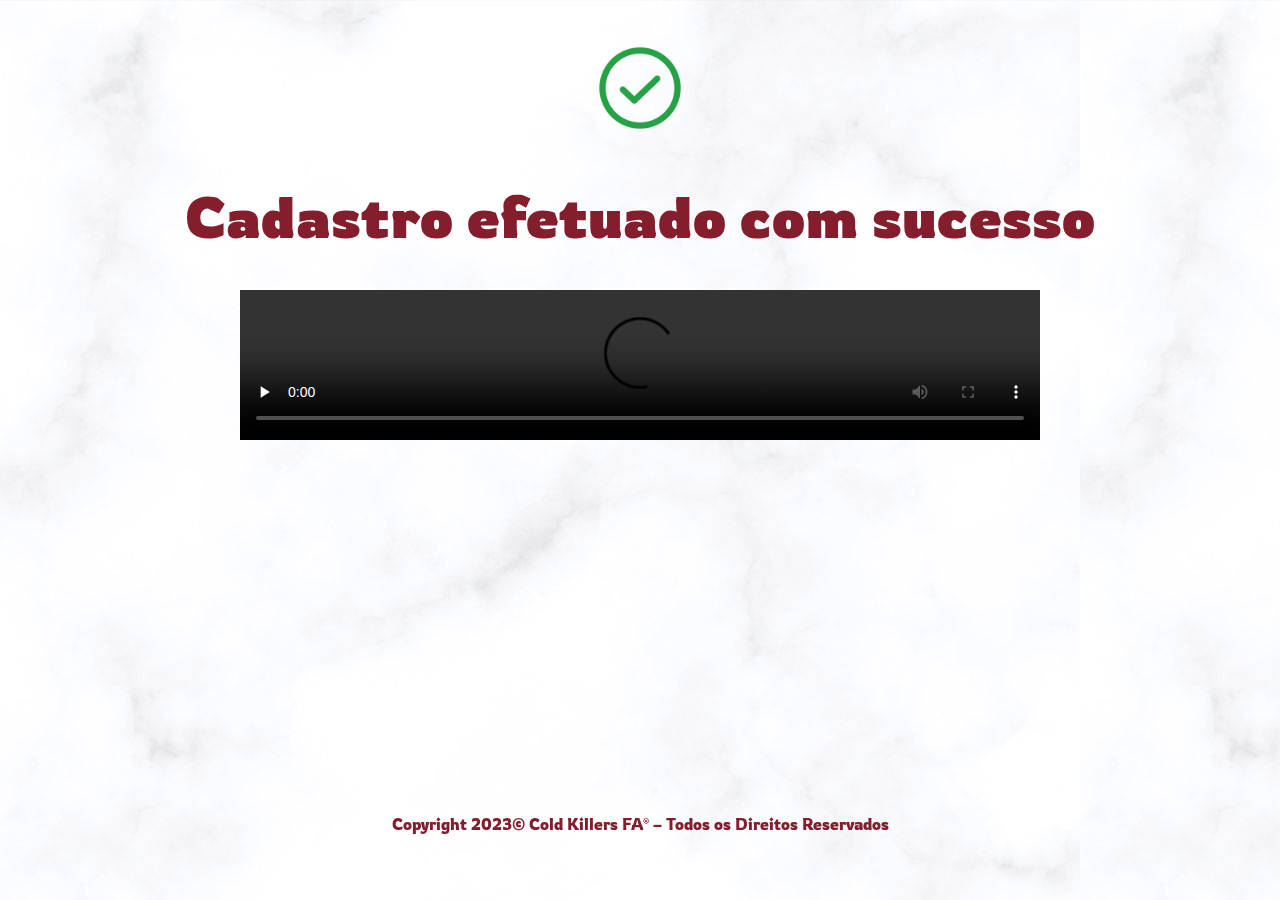
==== obrigado.html @ 06034e66 "feat: finished" ====
<!DOCTYPE html>
<html lang="en">
<head>
  <link rel="preconnect" href="https://fonts.googleapis.com">
  <link rel="preconnect" href="https://fonts.gstatic.com" crossorigin>
  <link href="https://fonts.googleapis.com/css2?family=Alumni+Sans+Inline+One&family=Dela+Gothic+One&family=Germania+One&family=Inter:wght@400;600;700&family=Monoton&family=Montserrat:wght@400;700&family=Rowdies:wght@400;700&display=swap" rel="stylesheet">
  <meta charset="UTF-8">
  <meta http-equiv="X-UA-Compatible" content="IE=edge">
  <meta name="viewport" content="width=device-width, initial-scale=1.0">
  <title>Cold Killers</title>

  <link rel="stylesheet" href="obrigado.css">
</head>
<body>
  <div class="h1">
    <img src="./images/check-circle.png" alt="">
    <h1>Cadastro efetuado com sucesso </h1> 
    
  </div>

  <div class="video">
    <video controls preload="none" src="./Obrigado.mp4">
      
    </video>
  </div>
  
  <p>
    Copyright 2023© Cold Killers FA® – Todos os Direitos Reservados
  </p>
</body>
</html>
---- obrigado.css ----
html {
  scroll-behavior: smooth;
}

body {
  background-image: url(./images/background.jpg);
  font-family: 'rowdies';
  display: flex;
  flex-direction: column;
  align-items: center;
  color: #841e2d;
  text-align: center;
}

img {
  margin-top: 30px;
  width: 100px;
  height: 100px;
}

h1 {
  font-size: 3.6rem;
}

p {
  position: fixed;
  bottom: 50px;
  margin-top: 30px;
  align-items: flex-end;
  font-size: 1rem;
}

.video {
  width: 800px;
  max-width: 800px;
}

video {
  width: 100%;
  height: 100%;
}

@media (max-width: 768px) {
  h1 {
    font-size: 1.8rem;
    margin-bottom: 20px;
  }

  img {
    margin-top: 0;
  }

  .video {
    width: fit-content;
  }
 
  p {
    position: static;
  }
}
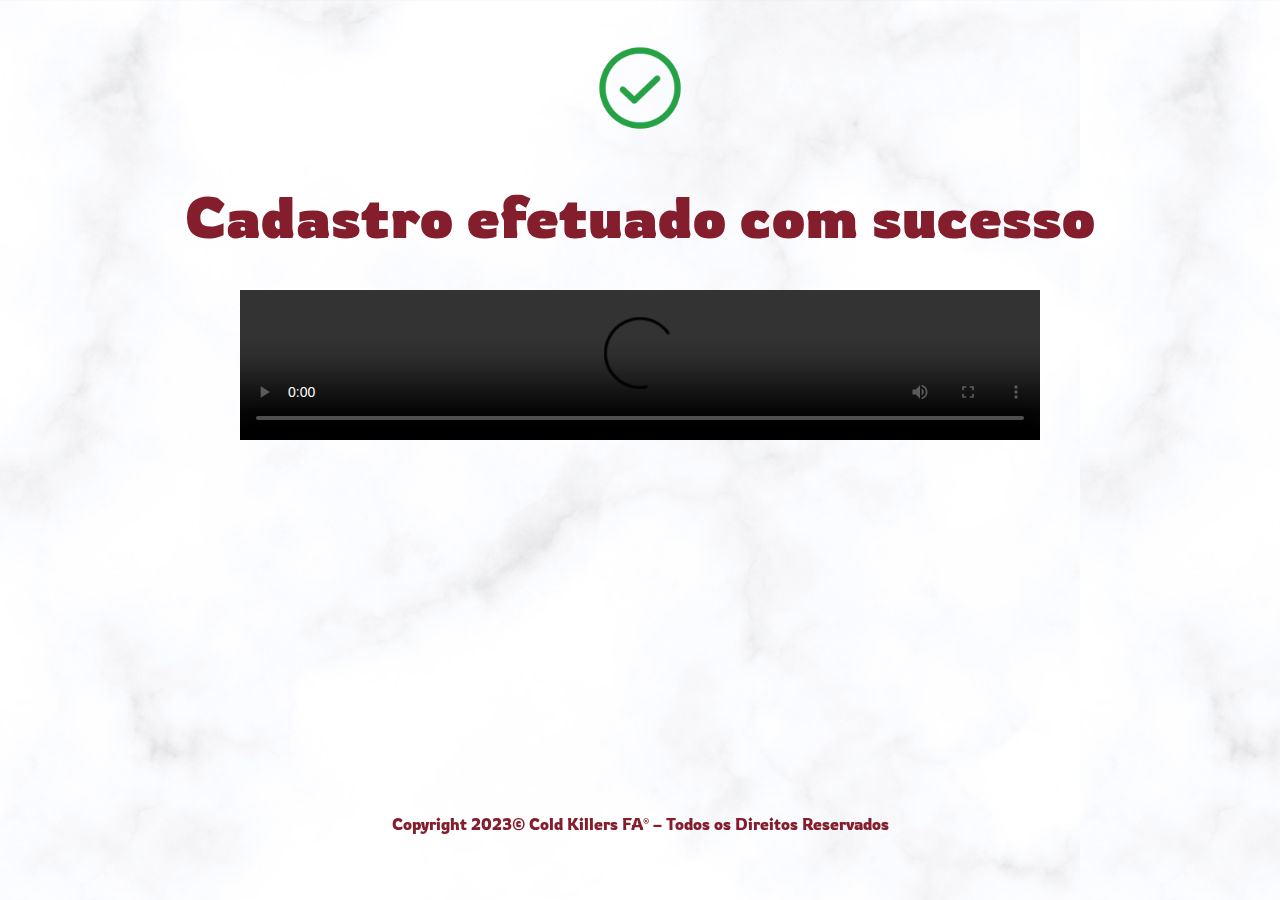
==== commit 7b0cc524: "feature: changed form" ====
--- a/obrigado.html
+++ b/obrigado.html
@@ -19,7 +19,7 @@
   </div>
 
   <div class="video">
-    <video controls preload="none" src="./Obrigado.mp4">
+    <video controls preload="metadata" src="./Obrigado.mp4">
       
     </video>
   </div>
